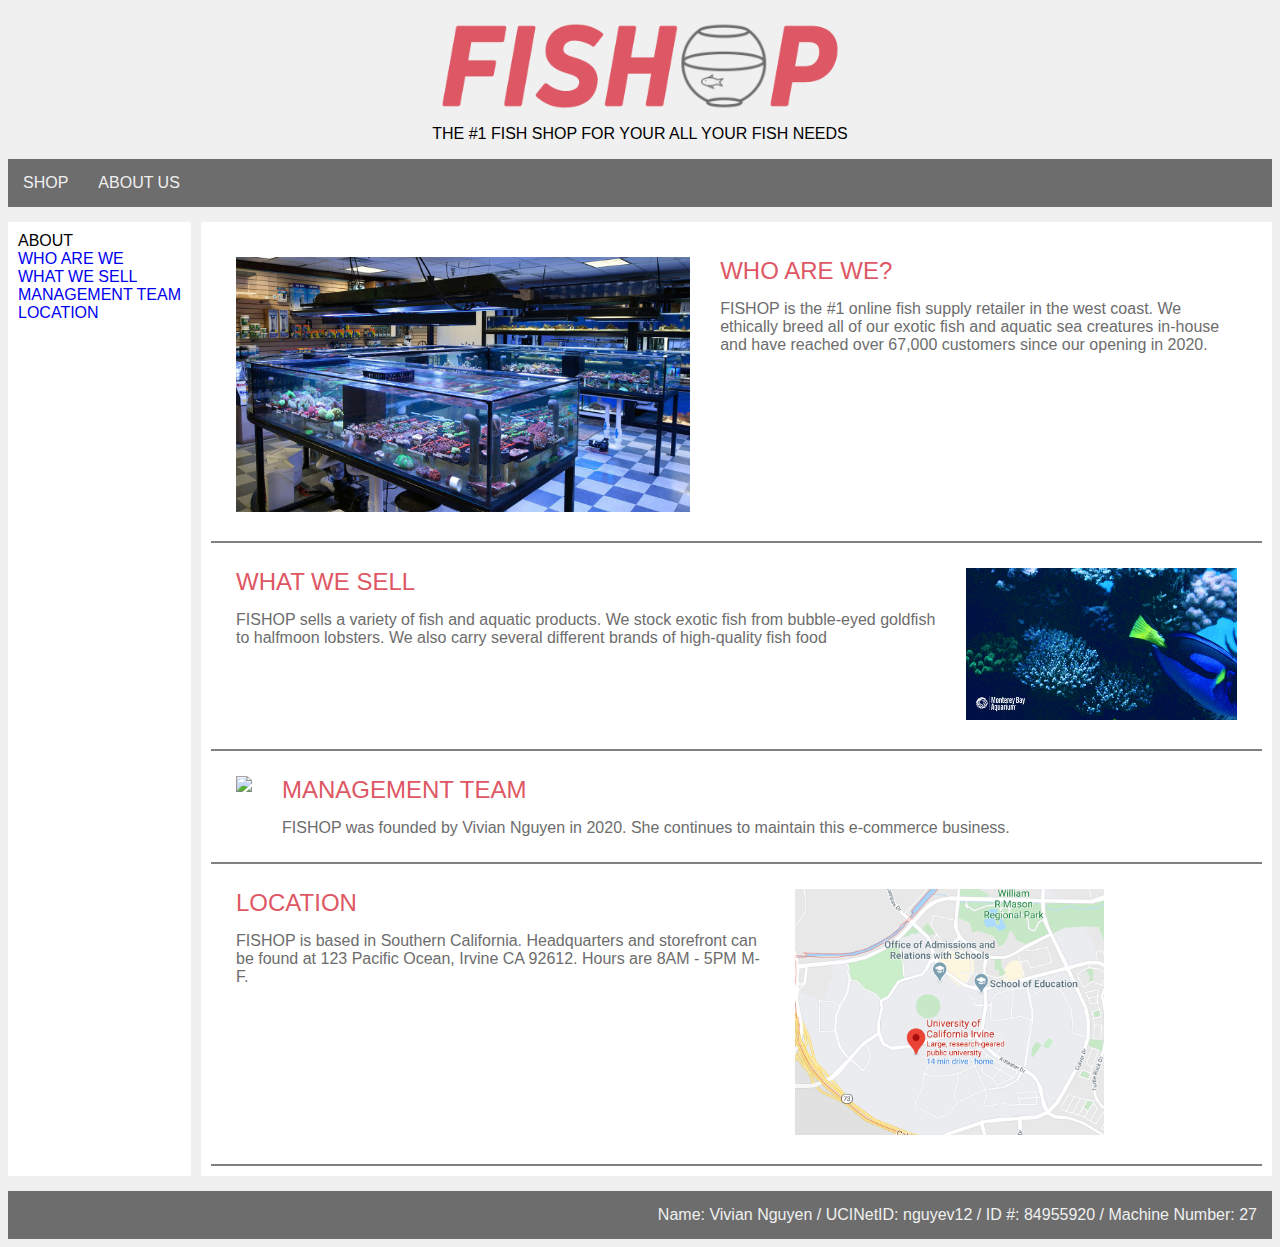
==== about.html @ 73cb22c8 "Added about page" ====
<!DOCTYPE html>
<html>

<head>
    <title>FISHOP</title>
    <link rel="stylesheet" href="main.css">
</head>

<!-- BEGIN HEADER -->
<div>
    <a href="index.html">
        <img class=logo src="img/logo.png" alt="logo">
    </a>
    <div class="caption">
        <p>THE #1 FISH SHOP FOR YOUR ALL YOUR FISH NEEDS</p>
    </div>
</div>

<div class="nav">
    <a href="index.html#left-nav">SHOP</a>
    <a href="about.html">ABOUT US</a>
</div>
<!-- END HEADER -->

<!-- BEGIN MIDDLE SECTION -->
<div class="grid-container">
    <!-- BEGIN LEFT NAVIGATION PANEL -->
    <div class="left" id="left-nav">
        <header>ABOUT</header>
        <a class="left-nav" href="#who-are-we">WHO ARE WE</a>
        <a class="left-nav" href="#what-we-sell">WHAT WE SELL</a>
        <a class="left-nav" href="#management-team">MANAGEMENT TEAM</a>
        <a class="left-nav" href="#location">LOCATION</a>
    </div>
    <!-- END LEFT NAVIFATION PANEL -->
    <div class="middle ">
        <div class="about grid-container" id="who-are-we">
            <div class="left">
                <img src="img/about/local-fish-store.jpg" style="width: 100%;">
            </div>
            <div class="middle">
                <description-title>WHO ARE WE?</description-title>
                <description-body>FISHOP is the #1 online fish supply retailer in the west coast. We ethically
                    breed all of our exotic fish and aquatic sea creatures in-house and have reached over 67,000
                    customers since our opening in 2020.
                </description-body>
            </div>
        </div>

        <div class="about grid-container" id="what-we-sell">
            <div class="left">
                <description-title>WHAT WE SELL</description-title>
                <description-body>FISHOP sells a variety of fish and aquatic products. We stock exotic fish from
                    bubble-eyed goldfish to halfmoon lobsters. We also carry several different brands of high-quality
                    fish food
                </description-body>
            </div>
            <div class="middle">
                <img src="img/about/swimming-fish.gif" style="width: 100%;">
            </div>
        </div>

        <div class="about grid-container" id="management-team">
            <div class="left">
                <img src="img/about/vivian.jpg" style="width: 40%;">
            </div>
            <div class="middle">
                <description-title>MANAGEMENT TEAM</description-title>
                <description-body>FISHOP was founded by Vivian Nguyen in 2020. She continues to maintain this e-commerce
                    business.
                </description-body>
            </div>
        </div>

        <div class="about grid-container" id="location">
            <div class="left">
                <description-title>LOCATION</description-title>
                <description-body>FISHOP is based in Southern California. Headquarters and storefront can be found at
                    123 Pacific Ocean, Irvine CA 92612. Hours are 8AM - 5PM M-F.
                </description-body>
            </div>
            <div class="middle">
                <img src="img/about/irvine.png" style="width: 70%;">
            </div>
        </div>
    </div>
</div>
<!-- END MIDDLE SECTION -->

<!-- BEGIN FOOTER -->
<div class=" nav">
    <a1>Name: Vivian Nguyen / UCINetID: nguyev12 / ID #: 84955920 / Machine Number: 27</a1>
</div>
<!-- END FOOTER -->

</html>
---- main.css ----
body {
    background-color: #F0F0F0;
    font-family: Arial, Helvetica, sans-serif;
}

header{
    color:black;
}

.caption{
    display: block;
    text-align: center;
}

.logo {
    display: block;
    margin-left: auto;
    margin-right: auto;
    width: 400px;
    padding-top: 15px;
}

.nav {
    overflow: hidden;
    background-color: #6D6D6D;
  }

.nav a {
    float: left;
    display: inline-flex;
    color: #F0F0F0;
    padding: 15px 15px;
    text-decoration: none;
  }

.nav a1 {
    float: right;
    display: block;
    color: #F0F0F0;
    padding: 15px ;
    text-decoration: none;
}

.left-nav{
    display: block;
    text-decoration: none;
}

.grid-container {
    display: grid;
    grid-template-areas: 'left middle middle middle middle';
    grid-column-gap: 10px; 
    padding-top: 15px;
    padding-bottom : 15px;
} 

.left,
.middle {
    background-color: white;
    padding: 10px;
}

.left {
    grid-area: left;
}

.middle {
    grid-area: middle;
}


.product-header{
    font-size: x-large;
    color: #DE5764;
    padding: 15px;
}

.about {
    padding: 15px;
    display: flex;
    border-bottom: 2px solid grey;
} 
.about description-title{
    display: block;
    font-size: x-large;
    color: #DE5764;
    padding-bottom: 15px;
    min-width: 60%;
}
.about description-body{
    display: block;
    font-size: medium;
    color: #6D6D6D;
    min-width: 60%;
}
.product {
    padding: 15px;
    display: flex;
    justify-content: space-between;
    align-items: baseline;
    flex-wrap: wrap;
    border-bottom: 2px solid grey;
} 

.product-card {
    max-height: auto; 
    max-width: 150px;
    text-align: center;
    min-width: 33%; 
}

.product-card product-name{
    display: block;
    font-size: large;
    font-weight: bold;
}
.product-card product-price{
    display: block;
    font-size: large;
    font-weight: bold;
    padding: 10px;
    color: red;
}
.product-card product-description{
    display: block;
    font-size: small;
    font-style: italic;
    padding-bottom: 10px;
    color: black;
}
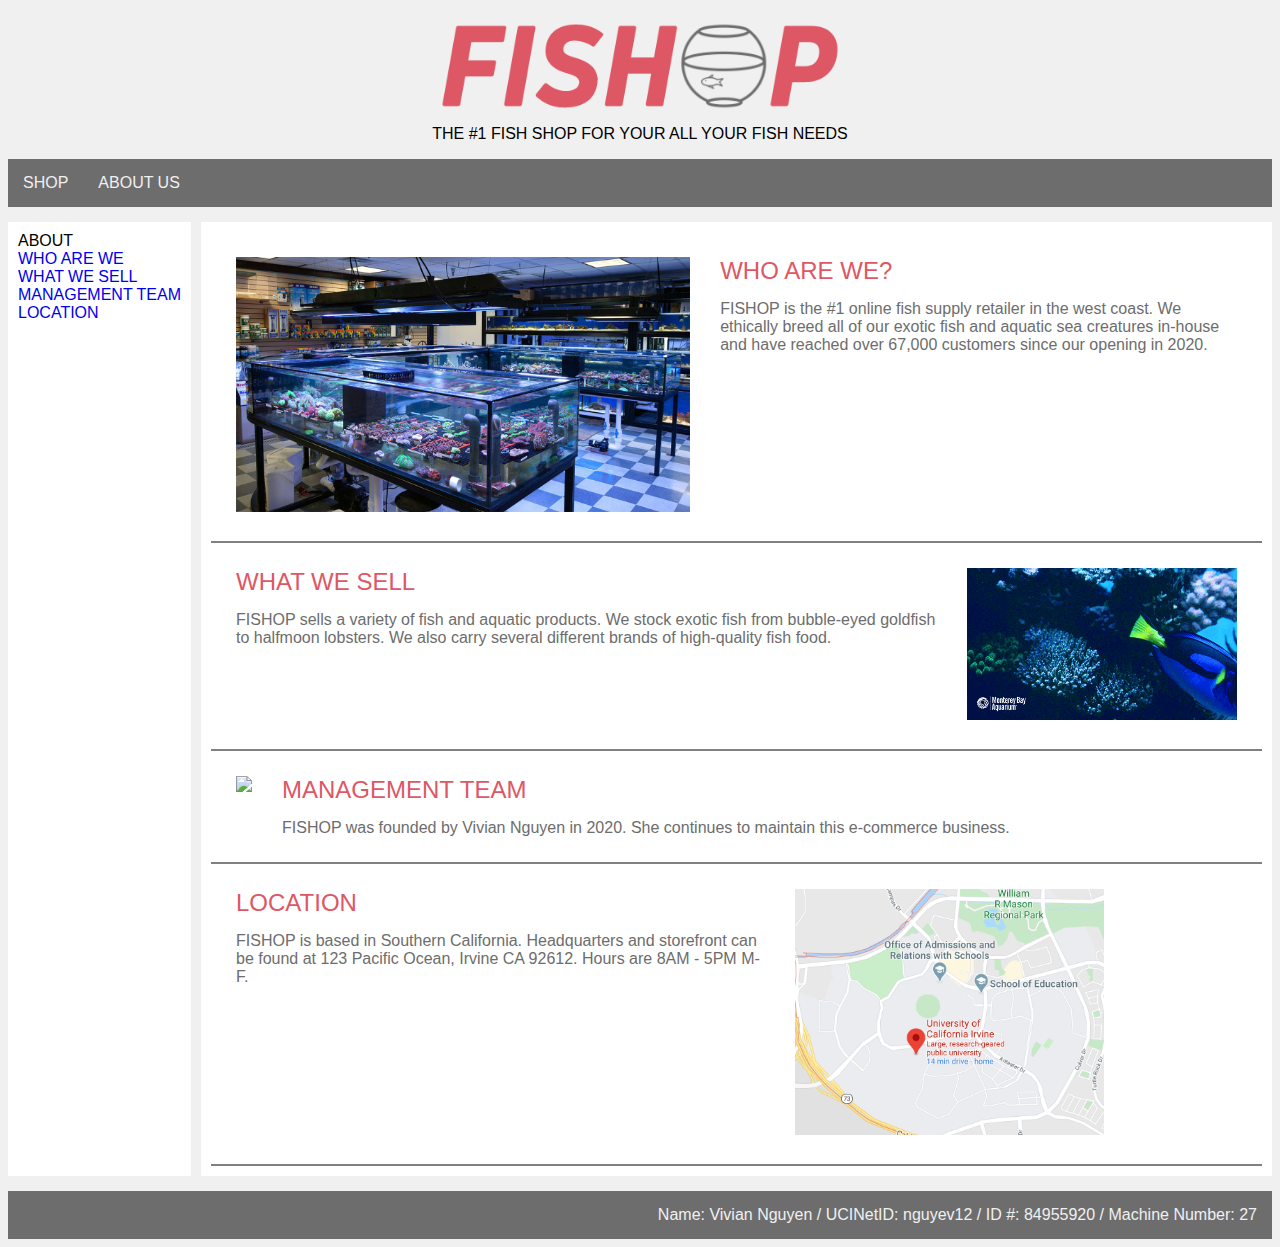
==== commit 0b81521e: "about fix" ====
--- a/about.html
+++ b/about.html
@@ -52,7 +52,7 @@
                 <description-title>WHAT WE SELL</description-title>
                 <description-body>FISHOP sells a variety of fish and aquatic products. We stock exotic fish from
                     bubble-eyed goldfish to halfmoon lobsters. We also carry several different brands of high-quality
-                    fish food
+                    fish food.
                 </description-body>
             </div>
             <div class="middle">
